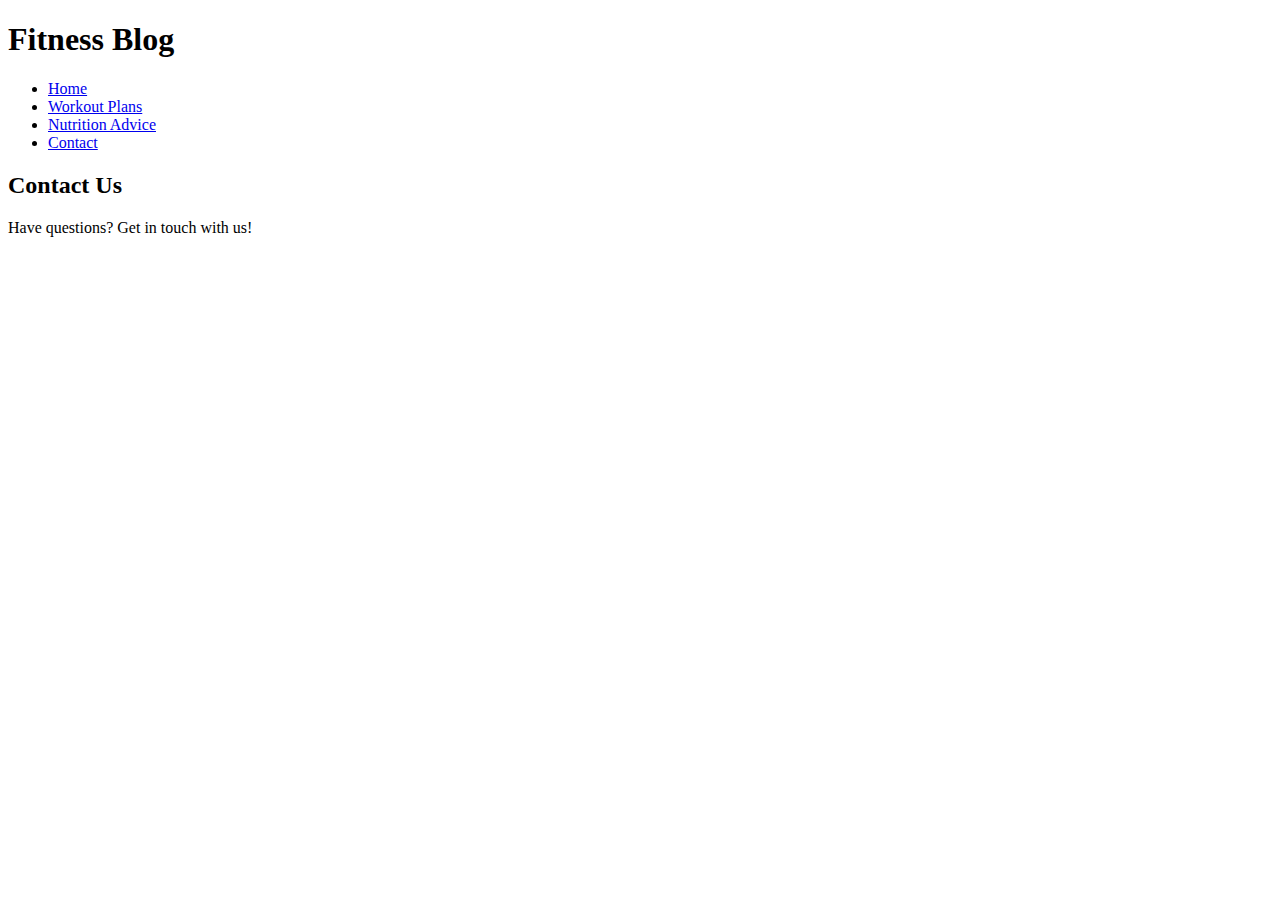
==== contact.html @ 34519c01 "Just linked all the files to my github" ====
<!DOCTYPE html>
<html lang="en">
<head>
    <meta charset="UTF-8">
    <meta name="viewport" content="width=device-width, initial-scale=1.0">
    <title>Contact - Fitness Blog</title>
    <link rel="stylesheet" href="styles.css">
</head>
<body>
    <header>
        <h1>Fitness Blog</h1>
        <nav>
            <ul>
                <li><a href="index.html">Home</a></li>
                <li><a href="workouts.html">Workout Plans</a></li>
                <li><a href="nutrition.html">Nutrition Advice</a></li>
                <li><a href="contact.html">Contact</a></li>
            </ul>
        </nav>
    </header>

    <section class="hero">
        <div class="hero-content">
            <h2>Contact Us</h2>
            <p>Have questions? Get in touch with us!</p>
        </div>
    </section>
        <main>

        </main>
        <footer>

        </footer>




</body>
</html>
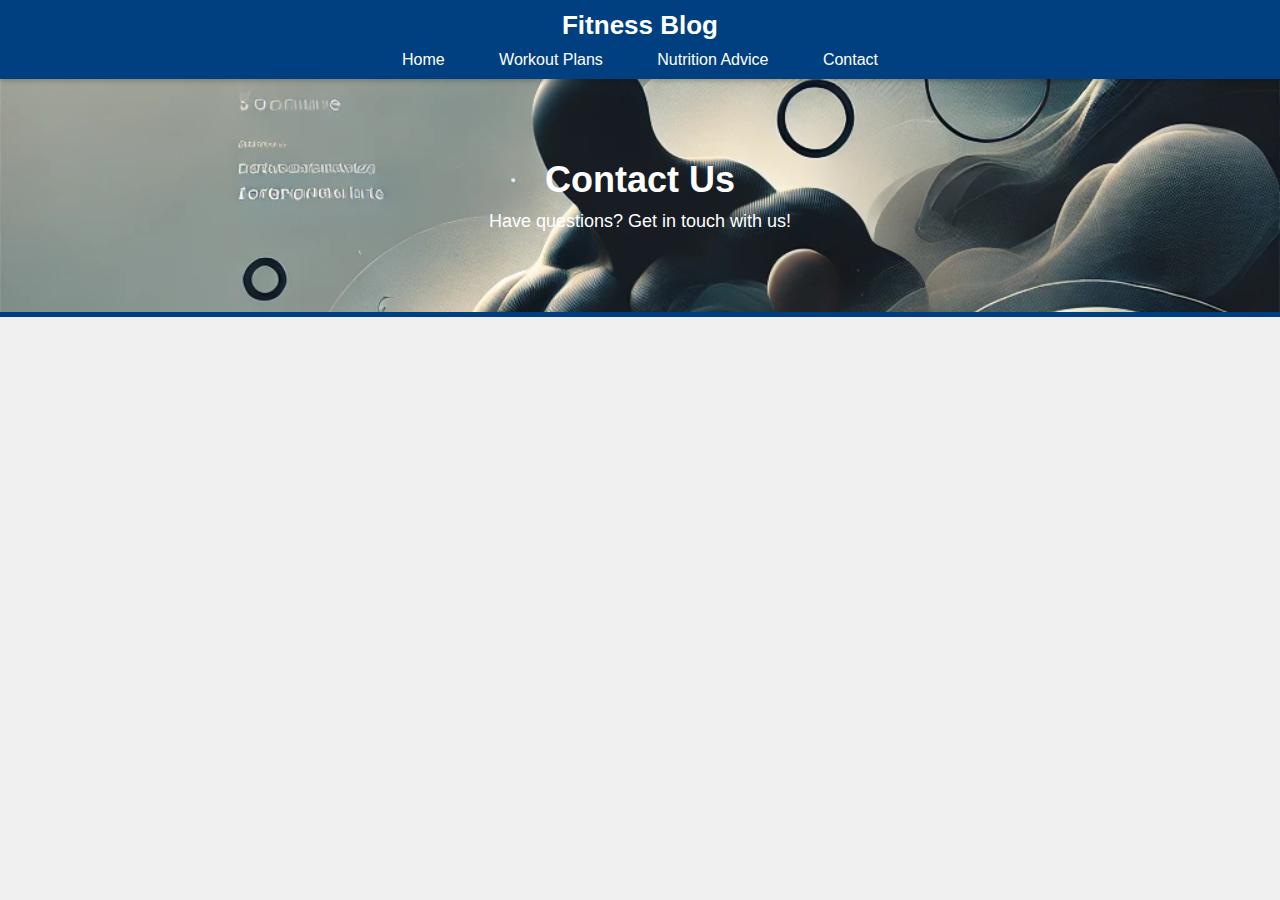
==== commit a0e2aee6: "Made improvements upon the testing" ====
--- a/contact.html
+++ b/contact.html
@@ -4,7 +4,7 @@
     <meta charset="UTF-8">
     <meta name="viewport" content="width=device-width, initial-scale=1.0">
     <title>Contact - Fitness Blog</title>
-    <link rel="stylesheet" href="styles.css">
+    <link rel="stylesheet" href="style.css">
 </head>
 <body>
     <header>
--- a/style.css
+++ b/style.css
@@ -0,0 +1,79 @@
+/* Affects all attritbutes and tags unless targeted individually */
+* {
+    margin: 0;
+    padding: 0;
+    box-sizing: border-box;
+}
+/* Styling for all the elements in body */
+
+body {
+    font-family: 'Verdana', sans-serif;
+    margin: 0;
+    padding: 0;
+    background-color: #f0f0f0;
+    color: #333;
+}
+
+/* Header */
+header {
+    background-color: #004080;
+    color: white;
+    padding: 10px 0;
+    text-align: center;
+    position: sticky;
+    top: 0;
+    box-shadow: 0 2px 5px rgba(0, 0, 0, 0.2);
+}
+
+header h1 {
+    font-size: 26px;
+    margin: 0;
+}
+
+nav ul {
+    list-style: none;
+    padding: 0;
+    margin: 10px 0 0;
+    text-align: center;
+}
+
+nav ul li {
+    display: inline-block;
+    margin: 0 15px;
+}
+
+nav ul li a {
+    color: white;
+    text-decoration: none;
+    padding: 5px 10px;
+    border-radius: 4px;
+    transition: background-color 0.3s;
+}
+
+
+
+nav ul li a:hover {
+    background-color: #0066cc;
+}
+
+/* Hero Section */
+.hero {
+    background: linear-gradient(rgba(255, 191, 191, 0), rgba(255, 191, 191, 0)), url(./assets/hero-img.webp);
+    background-size: cover;
+    background-position: center;
+    background-repeat: no-repeat;
+    color: white;
+    padding: 80px 20px;
+    text-align: center;
+    border-bottom: 5px solid #004080;
+    }
+
+.hero h2 {
+    font-size: 36px;
+    margin: 0 0 10px;
+}
+
+.hero p {
+    font-size: 18px;
+    margin: 0;
+}
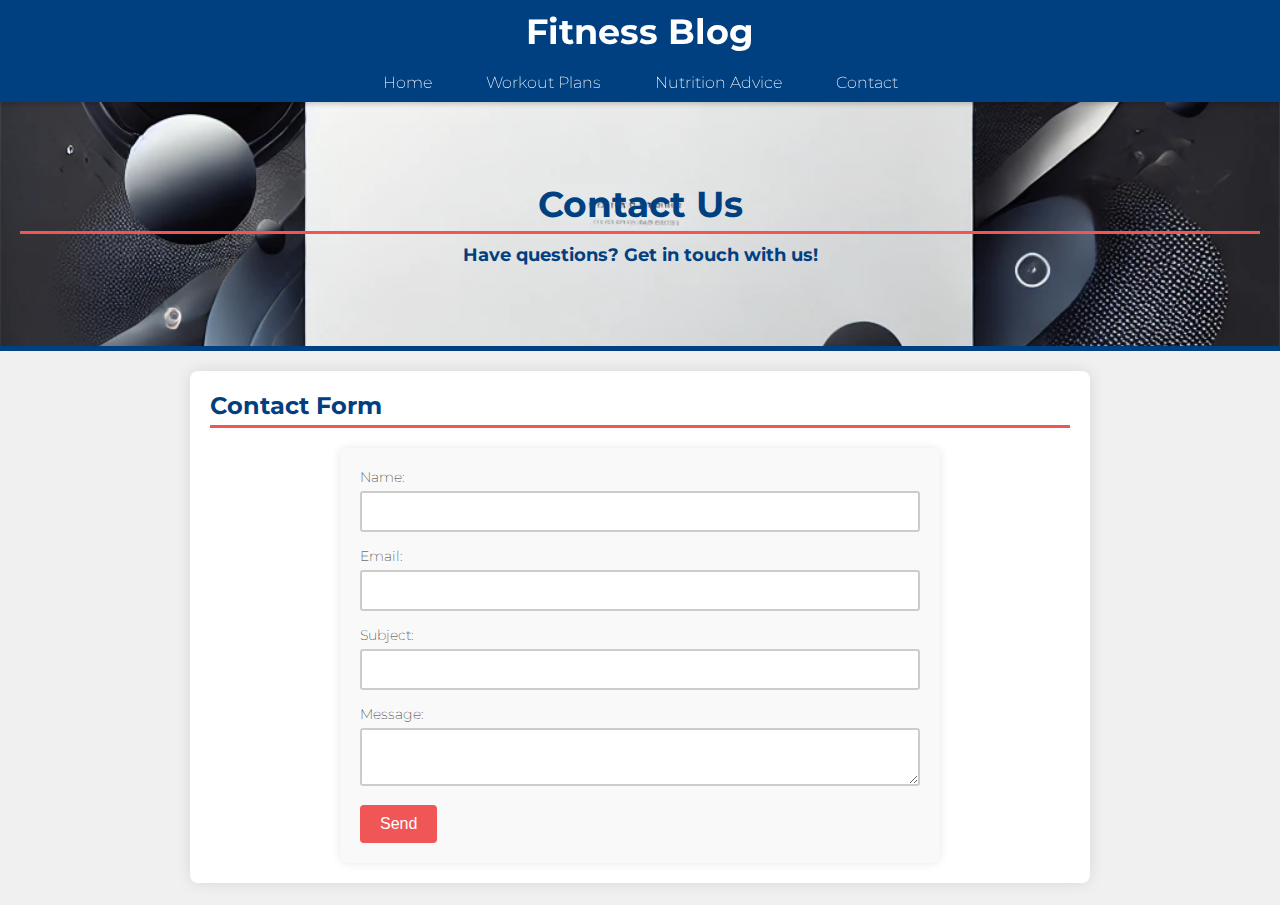
==== commit 4002c272: "Just added and amended the codes and design according to the response in the testing day 2" ====
--- a/contact.html
+++ b/contact.html
@@ -5,10 +5,14 @@
     <meta name="viewport" content="width=device-width, initial-scale=1.0">
     <title>Contact - Fitness Blog</title>
     <link rel="stylesheet" href="style.css">
+    <link rel="icon" href="./assets/title-img.webp">
+    <link rel="preconnect" href="https://fonts.googleapis.com">
+    <link rel="preconnect" href="https://fonts.gstatic.com" crossorigin>
+    <link href="https://fonts.googleapis.com/css2?family=Montserrat:ital,wght@0,100..900;1,100..900&display=swap" rel="stylesheet">
 </head>
-<body>
+<body class="montserrat">
     <header>
-        <h1>Fitness Blog</h1>
+        <h1><a href="index.html">Fitness Blog</a></h1>
         <nav>
             <ul>
                 <li><a href="index.html">Home</a></li>
@@ -26,7 +30,24 @@
         </div>
     </section>
         <main>
-
+            <section>
+                <h2>Contact Form</h2>
+                <form>
+                    <label for="name">Name:</label>
+                    <input type="text" id="name" name="name" required>
+    
+                    <label for="email">Email:</label>
+                    <input type="email" id="email" name="email" required>
+    
+                    <label for="subject">Subject:</label>
+                    <input type="text" id="subject" name="subject" required>
+    
+                    <label for="message">Message:</label>
+                    <textarea id="message" name="message" required></textarea>
+    
+                    <button type="submit">Send</button>
+                </form>
+            </section>
         </main>
         <footer>
 
--- a/style.css
+++ b/style.css
@@ -3,19 +3,29 @@
     margin: 0;
     padding: 0;
     box-sizing: border-box;
+    
 }
 /* Styling for all the elements in body */
 
 body {
-    font-family: 'Verdana', sans-serif;
+    font-family: 'Roboto', sans-serif;
     margin: 0;
     padding: 0;
     background-color: #f0f0f0;
     color: #333;
+   
+}
+
+
+a {
+    text-decoration: none;
+    color: #FFFFFF;
 }
 
 /* Header */
 header {
+    
+    align-items: center;
     background-color: #004080;
     color: white;
     padding: 10px 0;
@@ -23,11 +33,15 @@
     position: sticky;
     top: 0;
     box-shadow: 0 2px 5px rgba(0, 0, 0, 0.2);
+   
+
 }
 
 header h1 {
-    font-size: 26px;
-    margin: 0;
+    font-size: 35px;
+    margin: 0 0 20px 0;
+    
+
 }
 
 nav ul {
@@ -62,10 +76,11 @@
     background-size: cover;
     background-position: center;
     background-repeat: no-repeat;
-    color: white;
+    color: #004080;
     padding: 80px 20px;
     text-align: center;
     border-bottom: 5px solid #004080;
+    font-weight: bold;
     }
 
 .hero h2 {
@@ -76,4 +91,121 @@
 .hero p {
     font-size: 18px;
     margin: 0;
-}
+    
+}
+
+/* Font Styling */
+/* // <uniquifier>: Use a unique and descriptive class name
+// <weight>: Use a value from 100 to 900 */
+
+.montserrat {
+  font-family: "Montserrat", sans-serif;
+  font-optical-sizing: auto;
+  font-weight: 200;
+  font-style: normal;
+}
+
+/* Main Content */
+main {
+    max-width: 900px;
+    margin: 20px auto;
+    padding: 20px;
+    background-color: white;
+    border-radius: 8px;
+    box-shadow: 0 0 15px rgba(0, 0, 0, 0.1);
+}
+
+h2 {
+    font-size: 24px;
+    border-bottom: 3px solid #f05656;
+    padding-bottom: 5px;
+    margin-bottom: 20px;
+    color: #004080;
+}
+
+article {
+    margin-bottom: 20px;
+    padding: 15px;
+    border: 1px solid #ddd;
+    border-radius: 8px;
+    background-color: #f9f9f9;
+    transition: transform 0.2s, box-shadow 0.2s;
+}
+
+article:hover {
+    transform: translateY(-5px);
+    box-shadow: 0 5px 15px rgba(0, 0, 0, 0.1);
+}
+
+article h3 {
+    font-size: 20px;
+    color: #f05656;
+    margin-top: 0;
+}
+
+article p {
+    font-size: 16px;
+}
+
+main section p {
+    color: black;
+    font-weight: normal;
+}
+
+* Footer */
+footer {
+    background-color: #004080;
+    color: white;
+    text-align: center;
+    padding: 15px 0;
+    margin-top: 20px;
+}
+
+/* Contact Form */
+form {
+    max-width: 600px;
+    margin: 0 auto;
+    padding: 20px;
+    background-color: #f9f9f9;
+    border-radius: 8px;
+    box-shadow: 0 0 10px rgba(0, 0, 0, 0.1);
+    
+}
+
+form label {
+    font-size: 14px;
+    color: #333;
+    display: block;
+    margin-bottom: 5px;
+}
+
+form input, form textarea {
+    width: 100%;
+    padding: 10px;
+    margin-bottom: 15px;
+    border: 2px solid #ccc;
+    border-radius: 3px;
+    font-size: 15px;
+}
+
+form button {
+    padding: 10px 20px;
+    background-color: #f05656;
+    color: white;
+    border: none;
+    border-radius: 4px;
+    cursor: pointer;
+    font-size: 16px;
+    transition: background-color 0.3s;
+}
+
+form button:hover {
+    background-color: #e04545;
+}
+
+
+
+
+
+
+
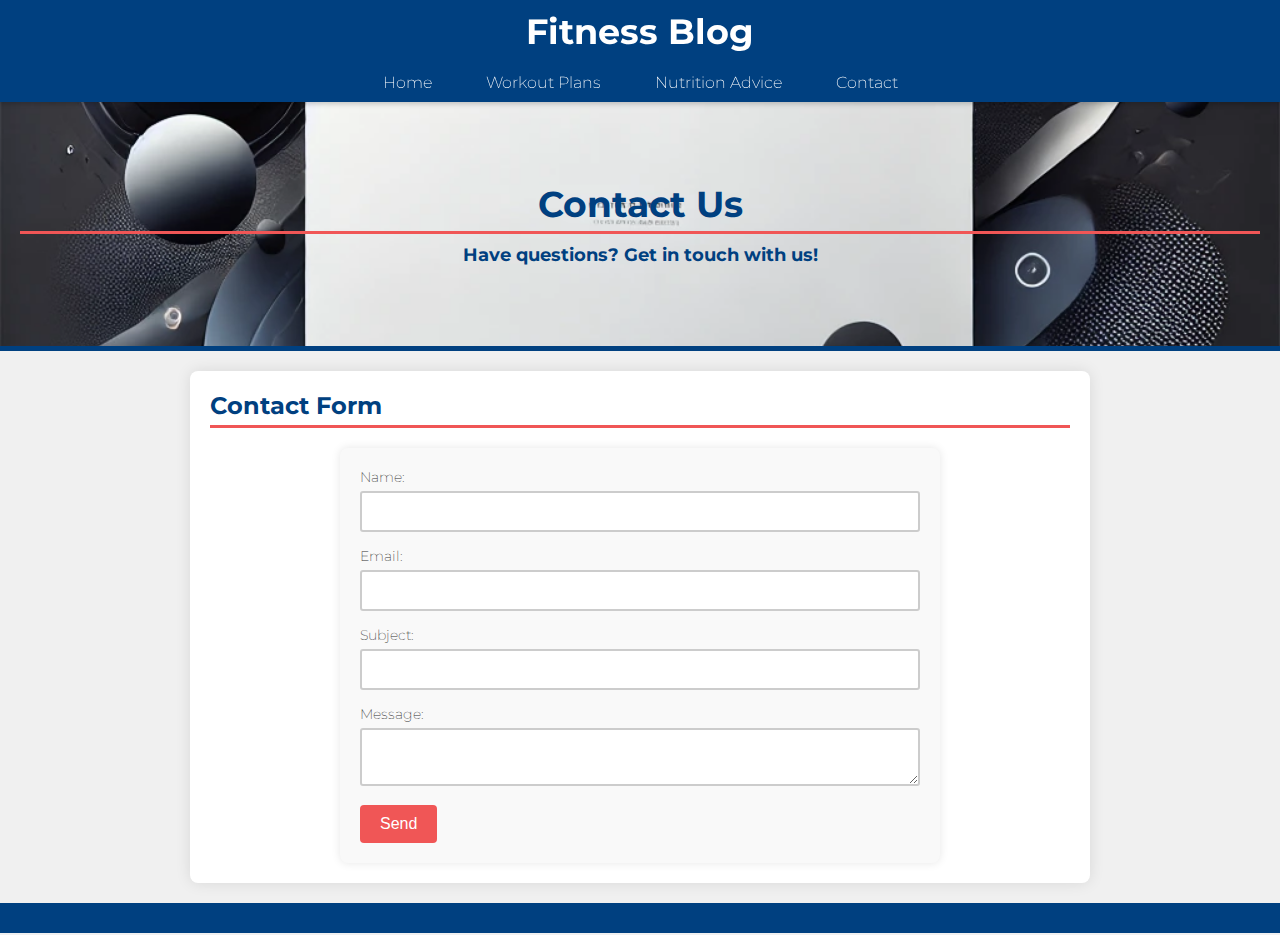
==== commit 201ceb0b: "formatted the codes" ====
--- a/contact.html
+++ b/contact.html
@@ -1,5 +1,6 @@
 <!DOCTYPE html>
 <html lang="en">
+
 <head>
     <meta charset="UTF-8">
     <meta name="viewport" content="width=device-width, initial-scale=1.0">
@@ -8,8 +9,10 @@
     <link rel="icon" href="./assets/title-img.webp">
     <link rel="preconnect" href="https://fonts.googleapis.com">
     <link rel="preconnect" href="https://fonts.gstatic.com" crossorigin>
-    <link href="https://fonts.googleapis.com/css2?family=Montserrat:ital,wght@0,100..900;1,100..900&display=swap" rel="stylesheet">
+    <link href="https://fonts.googleapis.com/css2?family=Montserrat:ital,wght@0,100..900;1,100..900&display=swap"
+        rel="stylesheet">
 </head>
+
 <body class="montserrat">
     <header>
         <h1><a href="index.html">Fitness Blog</a></h1>
@@ -29,32 +32,33 @@
             <p>Have questions? Get in touch with us!</p>
         </div>
     </section>
-        <main>
-            <section>
-                <h2>Contact Form</h2>
-                <form>
-                    <label for="name">Name:</label>
-                    <input type="text" id="name" name="name" required>
-    
-                    <label for="email">Email:</label>
-                    <input type="email" id="email" name="email" required>
-    
-                    <label for="subject">Subject:</label>
-                    <input type="text" id="subject" name="subject" required>
-    
-                    <label for="message">Message:</label>
-                    <textarea id="message" name="message" required></textarea>
-    
-                    <button type="submit">Send</button>
-                </form>
-            </section>
-        </main>
-        <footer>
+    <main>
+        <section>
+            <h2>Contact Form</h2>
+            <form>
+                <label for="name">Name:</label>
+                <input type="text" id="name" name="name" required>
 
-        </footer>
+                <label for="email">Email:</label>
+                <input type="email" id="email" name="email" required>
+
+                <label for="subject">Subject:</label>
+                <input type="text" id="subject" name="subject" required>
+
+                <label for="message">Message:</label>
+                <textarea id="message" name="message" required></textarea>
+
+                <button type="submit">Send</button>
+            </form>
+        </section>
+    </main>
+    <footer>
+
+    </footer>
 
 
 
 
 </body>
+
 </html>--- a/style.css
+++ b/style.css
@@ -3,17 +3,16 @@
     margin: 0;
     padding: 0;
     box-sizing: border-box;
-    
-}
+
+}
+
 /* Styling for all the elements in body */
 
 body {
-    font-family: 'Roboto', sans-serif;
-    margin: 0;
-    padding: 0;
+
     background-color: #f0f0f0;
     color: #333;
-   
+
 }
 
 
@@ -24,7 +23,7 @@
 
 /* Header */
 header {
-    
+
     align-items: center;
     background-color: #004080;
     color: white;
@@ -33,14 +32,14 @@
     position: sticky;
     top: 0;
     box-shadow: 0 2px 5px rgba(0, 0, 0, 0.2);
-   
+
 
 }
 
 header h1 {
     font-size: 35px;
     margin: 0 0 20px 0;
-    
+
 
 }
 
@@ -61,7 +60,7 @@
     text-decoration: none;
     padding: 5px 10px;
     border-radius: 4px;
-    transition: background-color 0.3s;
+    transition: background-color 0.4s;
 }
 
 
@@ -81,7 +80,7 @@
     text-align: center;
     border-bottom: 5px solid #004080;
     font-weight: bold;
-    }
+}
 
 .hero h2 {
     font-size: 36px;
@@ -91,7 +90,7 @@
 .hero p {
     font-size: 18px;
     margin: 0;
-    
+
 }
 
 /* Font Styling */
@@ -99,10 +98,10 @@
 // <weight>: Use a value from 100 to 900 */
 
 .montserrat {
-  font-family: "Montserrat", sans-serif;
-  font-optical-sizing: auto;
-  font-weight: 200;
-  font-style: normal;
+    font-family: "Montserrat", sans-serif;
+    font-optical-sizing: auto;
+    font-weight: 200;
+    font-style: normal;
 }
 
 /* Main Content */
@@ -152,14 +151,24 @@
     font-weight: normal;
 }
 
-* Footer */
+* Footer */ footer {
+    background-color: #004080;
+    color: white;
+    text-align: center;
+    padding: 15px 0;
+    margin-top: 20px;
+}
+
+/* Footer */
 footer {
     background-color: #004080;
     color: white;
     text-align: center;
     padding: 15px 0;
     margin-top: 20px;
-}
+
+}
+
 
 /* Contact Form */
 form {
@@ -169,7 +178,7 @@
     background-color: #f9f9f9;
     border-radius: 8px;
     box-shadow: 0 0 10px rgba(0, 0, 0, 0.1);
-    
+
 }
 
 form label {
@@ -179,7 +188,8 @@
     margin-bottom: 5px;
 }
 
-form input, form textarea {
+form input,
+form textarea {
     width: 100%;
     padding: 10px;
     margin-bottom: 15px;
@@ -201,11 +211,4 @@
 
 form button:hover {
     background-color: #e04545;
-}
-
-
-
-
-
-
-
+}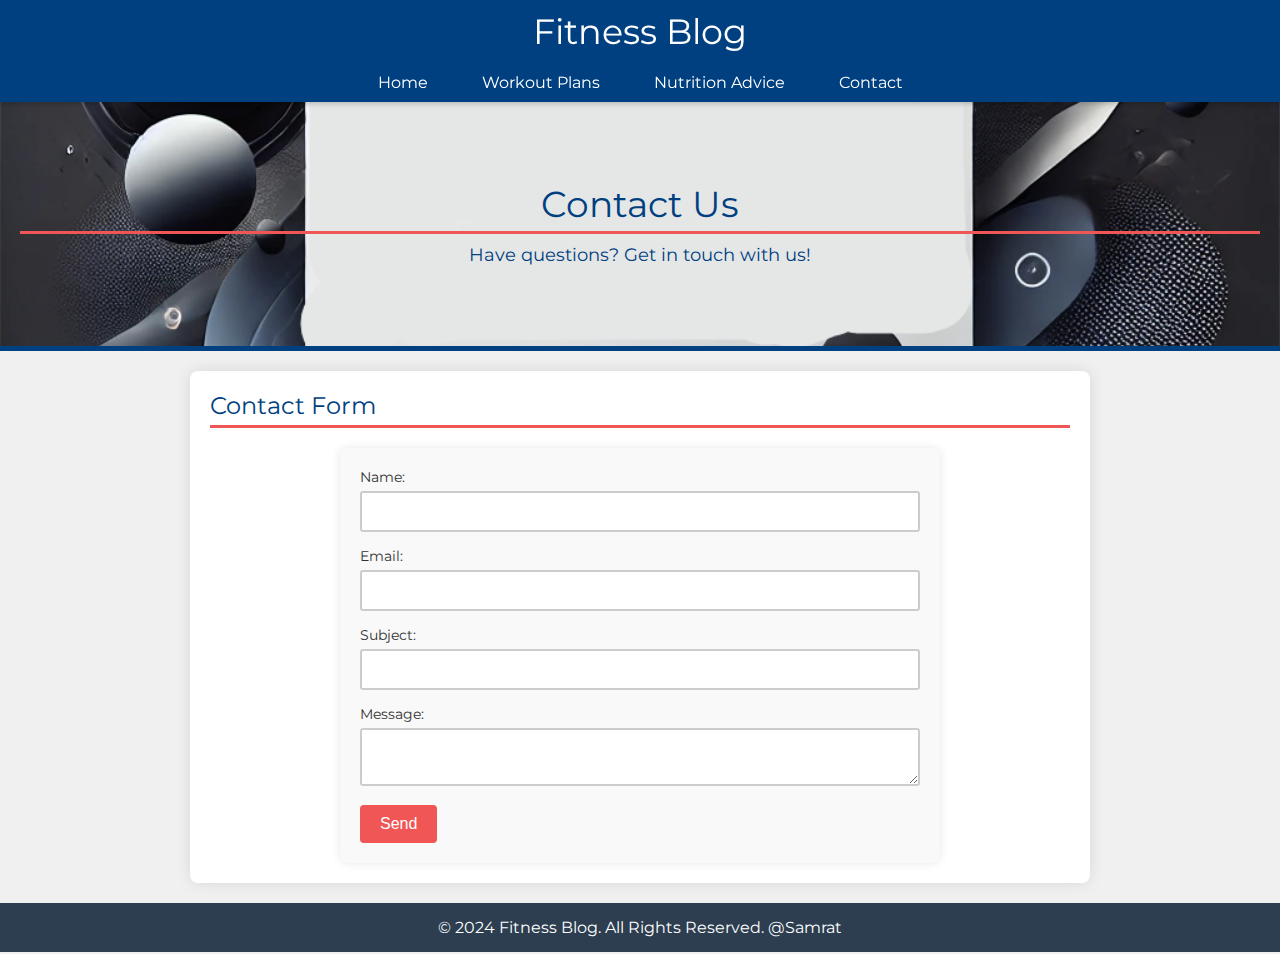
==== commit 10f989c4: "edited the image and added many things as for the testing 3" ====
--- a/contact.html
+++ b/contact.html
@@ -4,7 +4,7 @@
 <head>
     <meta charset="UTF-8">
     <meta name="viewport" content="width=device-width, initial-scale=1.0">
-    <title>Contact - Fitness Blog</title>
+    <title>Contact | Fitness Blog</title>
     <link rel="stylesheet" href="style.css">
     <link rel="icon" href="./assets/title-img.webp">
     <link rel="preconnect" href="https://fonts.googleapis.com">
@@ -53,7 +53,7 @@
         </section>
     </main>
     <footer>
-
+        <p>&copy; 2024 Fitness Blog. All Rights Reserved.  @Samrat</p>
     </footer>
 
 
--- a/style.css
+++ b/style.css
@@ -2,7 +2,9 @@
 * {
     margin: 0;
     padding: 0;
-    box-sizing: border-box;
+    box-sizing: border-box;     /* Applies these rules to all the elements but can be overwritten if the tags are selected individually.*/
+    font-weight: normal;
+    list-style: decimal;
 
 }
 
@@ -11,14 +13,14 @@
 body {
 
     background-color: #f0f0f0;
-    color: #333;
+    color: #333;                   /* Applies these rules to all the elements in the body but can be overwritten if the tags are selected individually.*/
 
 }
 
 
 a {
     text-decoration: none;
-    color: #FFFFFF;
+    color: #FFFFFF;                      /*General rule set for the 'a' tag.*/
 }
 
 /* Header */
@@ -27,7 +29,7 @@
     align-items: center;
     background-color: #004080;
     color: white;
-    padding: 10px 0;
+    padding: 10px 0;                       /* made some spacing and set the color for the header tag*/
     text-align: center;
     position: sticky;
     top: 0;
@@ -37,7 +39,7 @@
 }
 
 header h1 {
-    font-size: 35px;
+    font-size: 35px;              /* set the font size and margin bottom for the h1 in the header tag*/
     margin: 0 0 20px 0;
 
 
@@ -71,7 +73,7 @@
 
 /* Hero Section */
 .hero {
-    background: linear-gradient(rgba(255, 191, 191, 0), rgba(255, 191, 191, 0)), url(./assets/hero-img.webp);
+    background: linear-gradient(rgba(255, 191, 191, 0), rgba(255, 191, 191, 0)), url(./assets/hero-img.png);
     background-size: cover;
     background-position: center;
     background-repeat: no-repeat;
@@ -161,7 +163,7 @@
 
 /* Footer */
 footer {
-    background-color: #004080;
+    background-color: #2c3e50;
     color: white;
     text-align: center;
     padding: 15px 0;
@@ -211,4 +213,69 @@
 
 form button:hover {
     background-color: #e04545;
-}+}
+
+/* Workouts Page Specific Styles */
+
+/* Overall container for the workouts page */
+.workouts-page .content {
+    max-width: 900px; /* Limit width for readability */
+    margin: 0 auto; /* Center content */
+    padding: 20px; /* Padding around content */
+}
+
+/* Header styling specific to workouts page */
+.workouts-page .content h1 {
+   
+    color: #2c3e50; 
+    text-align: center; /* Center the title */
+    margin-bottom: 10px; /* Space below title */
+    
+
+}
+
+/* Section styling for workouts page */
+.workouts-page .section {
+    margin-bottom: 20px; /* Space between sections */
+    padding: 15px;
+    background-color: #f9f9f9; /* Light grey background to match the site's aesthetic */
+    border: 1px solid #ddd; /* Subtle border around sections */
+    border-radius: 5px; /* Rounded corners */
+}
+
+/* Section headers */
+.workouts-page .section h2 {
+   
+    color: #e74c3c; /* Emphasize with a color already used in other elements */
+    margin-bottom: 15px; /* Space below header */
+}
+
+/* Paragraph styling within sections */
+.workouts-page .section p {
+  
+    color: #555; /* Match text color with the site's overall color scheme */
+    line-height: 1.6; /* Improved readability */
+}
+
+/* List styling within sections */
+.workouts-page .section ul {
+    list-style-type: disc; /* Disc bullets */
+    padding-left: 20px; /* Indentation for lists */
+}
+
+.workouts-page .section ul li {
+    margin-bottom: 8px; /* Space between list items */
+    color: #333; 
+}
+
+/* Links within the sections */
+.workouts-page .section a {
+    color: #3498db;
+    text-decoration: none;
+    transition: color 0.3s ease; /* Smooth color transition on hover */
+}
+
+.workouts-page .section a:hover {
+    color: #e74c3c; /* Red on hover to match the section header */
+}
+
